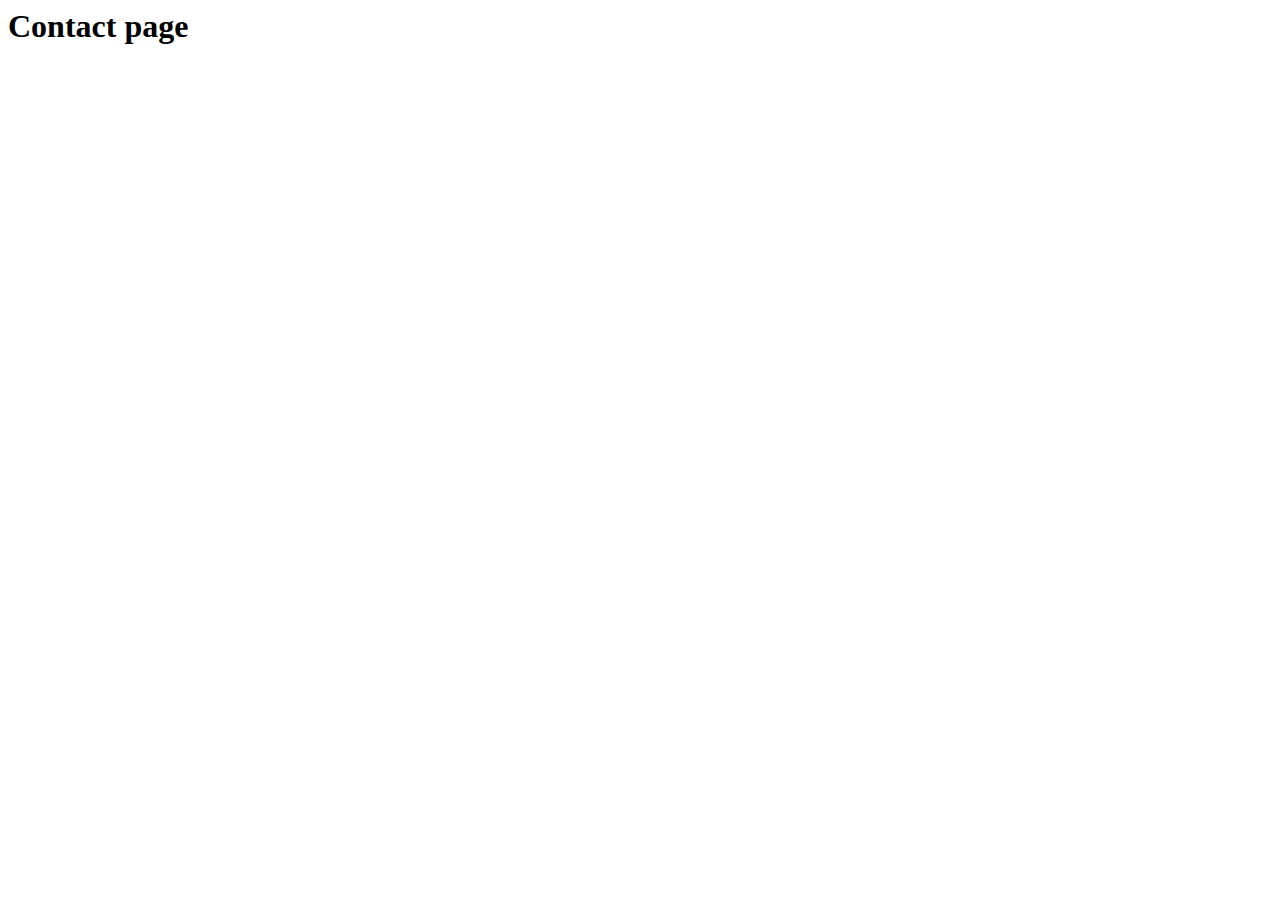
==== contact.html @ 219262d3 "Add files via upload" ====
<html lang="en">
<head>
	<meta charset="UTF-8">
	<meta name="viewport" content="width=device-witdth, initial-scale=1.0">
	<title>Document</title>
</head>
<body>
  <h1>Contact page</h1>
</body>
</html>
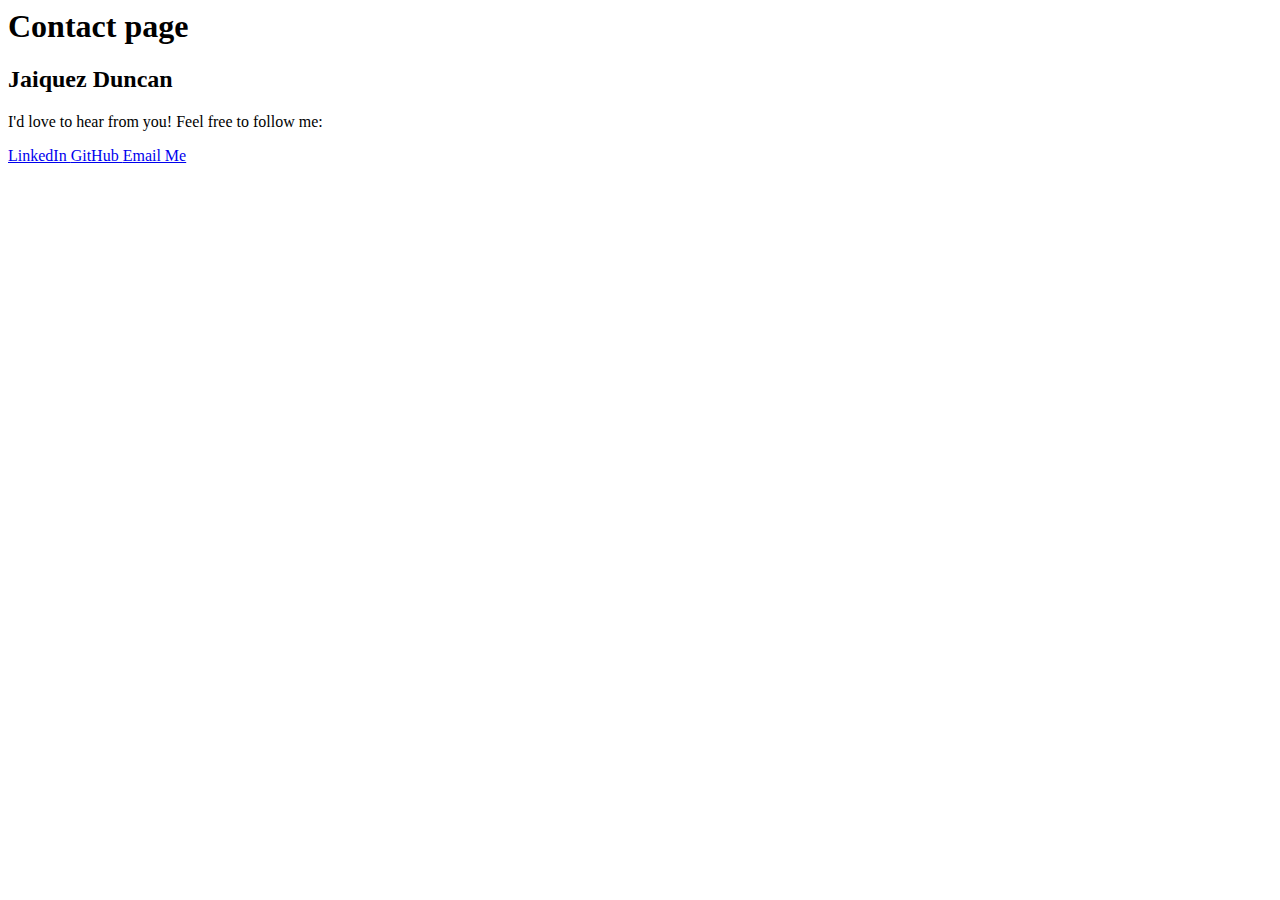
==== commit 3ec3db38: "Add files via upload" ====
--- a/contact.html
+++ b/contact.html
@@ -6,5 +6,10 @@
 </head>
 <body>
   <h1>Contact page</h1>
+  			<h2>Jaiquez Duncan</h2> 
+			<p>I'd love to hear from you! Feel free to follow me:</p>
+			<a link href= "https://www.linkedin.com/in/jaiquez-duncan/"> LinkedIn </a>
+			<a link href= "https://github.com/KingQueezy"> GitHub </a>
+			<a link href = "mailto:jaiquezduncan@yahoo.com"> Email Me </a>
 </body>
 </html>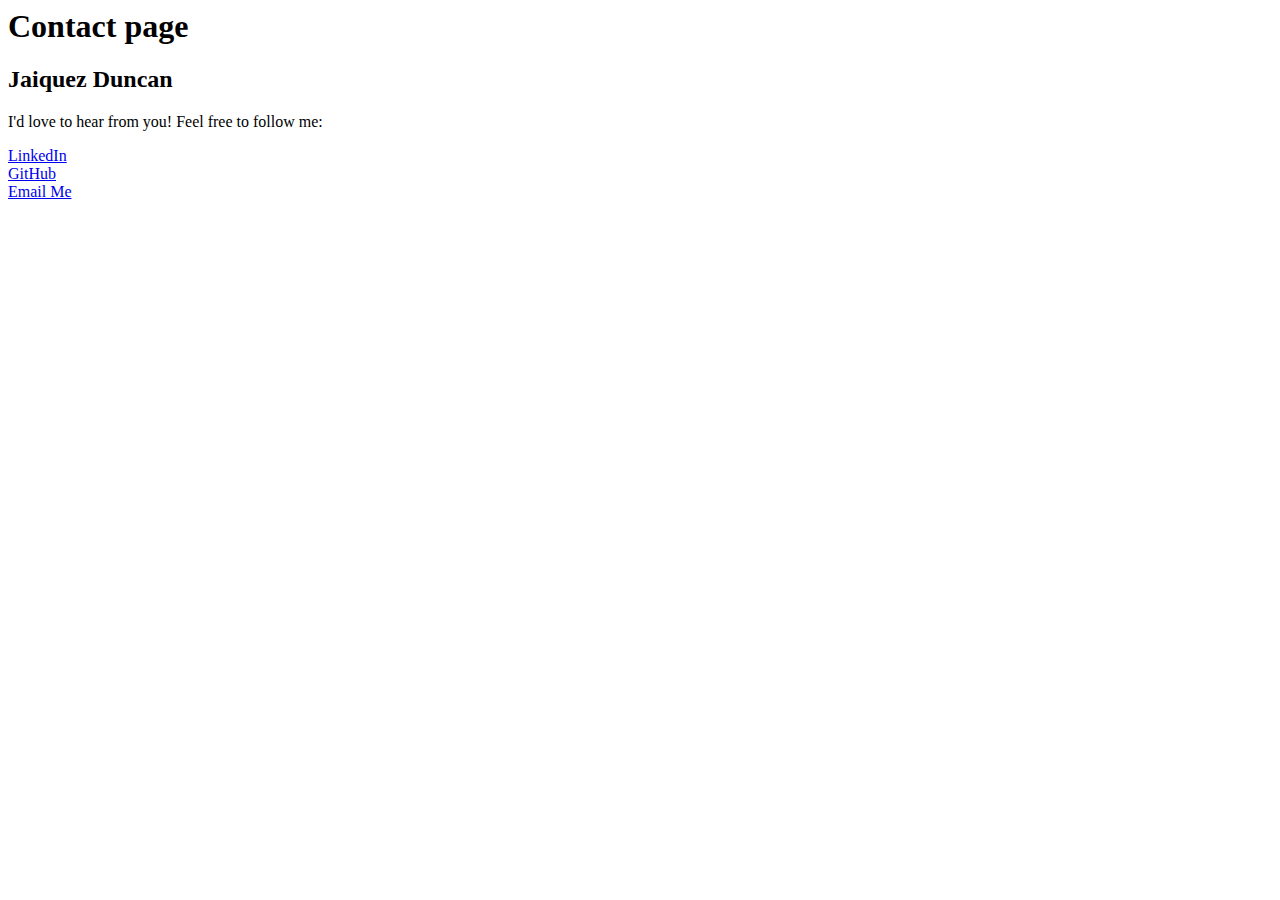
==== commit e72345b9: "Add files via upload" ====
--- a/contact.html
+++ b/contact.html
@@ -8,8 +8,8 @@
   <h1>Contact page</h1>
   			<h2>Jaiquez Duncan</h2> 
 			<p>I'd love to hear from you! Feel free to follow me:</p>
-			<a link href= "https://www.linkedin.com/in/jaiquez-duncan/"> LinkedIn </a>
-			<a link href= "https://github.com/KingQueezy"> GitHub </a>
-			<a link href = "mailto:jaiquezduncan@yahoo.com"> Email Me </a>
+			<a link href= "https://www.linkedin.com/in/jaiquez-duncan/"> LinkedIn <br> </a>
+			<a link href= "https://github.com/KingQueezy"> GitHub <br> </a>
+			<a link href = "mailto:jaiquezduncan@yahoo.com"> Email Me <br> </a>
 </body>
 </html>